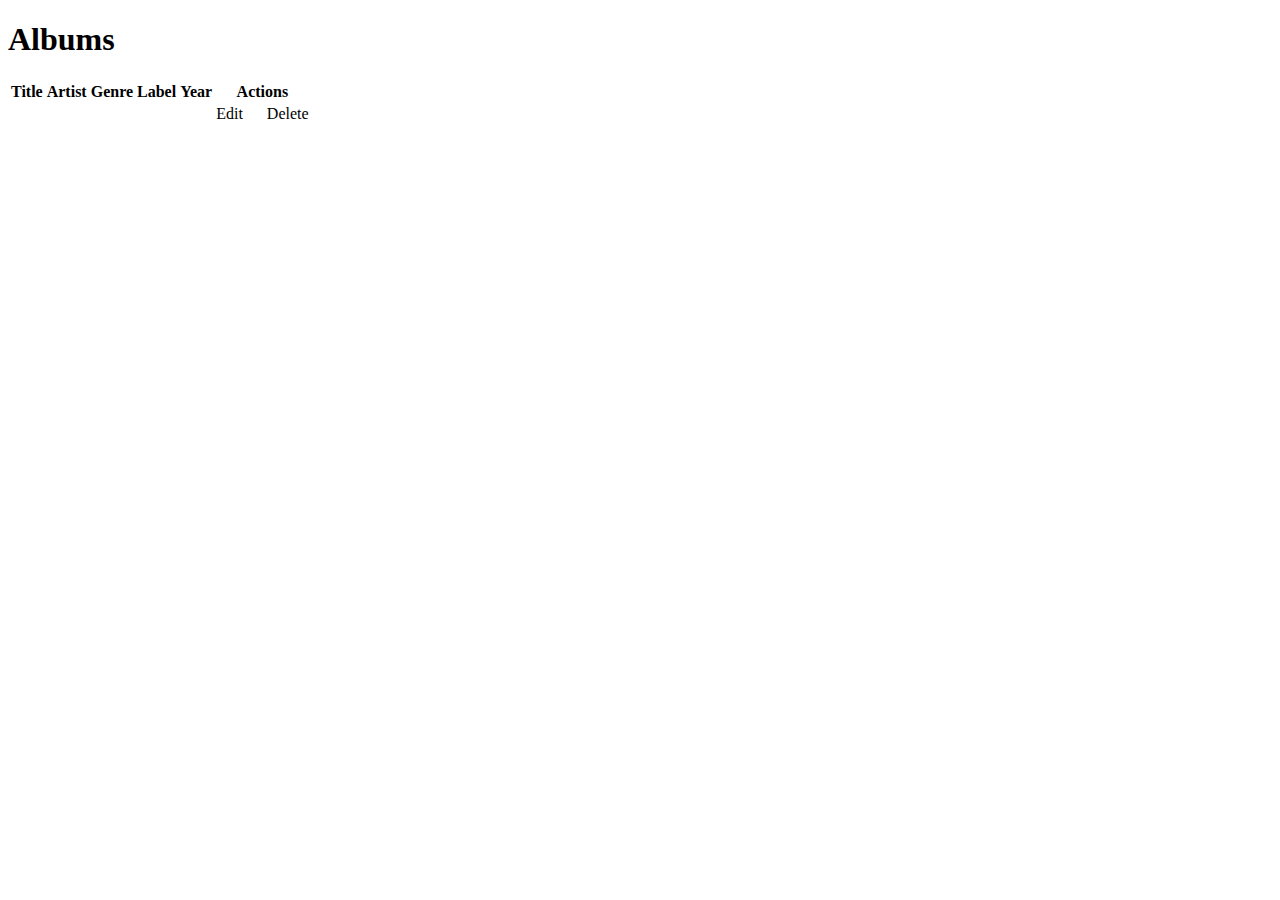
==== src/main/resources/templates/index.html @ 96ae6d1f "Update Album Service, Controller, and Views" ====
<!DOCTYPE html>

<html xmlns:th="http://www.thymeleaf.org">
	<head>
		<meta charset="ISO-8859-1">
	</head>

	<body>
		<h1 class="page-title">Albums</h1>
		
		<div class="table">
			<table>
				<thead>
					<tr>
						<th>Title</th>
						<th>Artist</th>
						<th>Genre</th>
						<th>Label</th>
						<th>Year</th>
						<th>Actions</th>
					</tr>
				</thead>
				<tbody>
						<tr th:each="album:${albums}">
							<td th:text="${album.title}"></td>
							<td th:text="${album.artist}"></td>
							<td th:text="${album.genre}"></td>
							<td th:text="${album.label}"></td>
							<td th:text="${album.year}"></td>
							
							<td>
								<a th:href="@{'/edit/' + ${album.id}}">Edit</a>
								&nbsp;&nbsp;&nbsp;&nbsp;
								<a th:href="@{'/delete/' + ${album.id}}">Delete</a>
							</td>
							
						</tr>
					</tbody>
			
			</table>
		</div>
	
	</nav>
	</body>
</html>
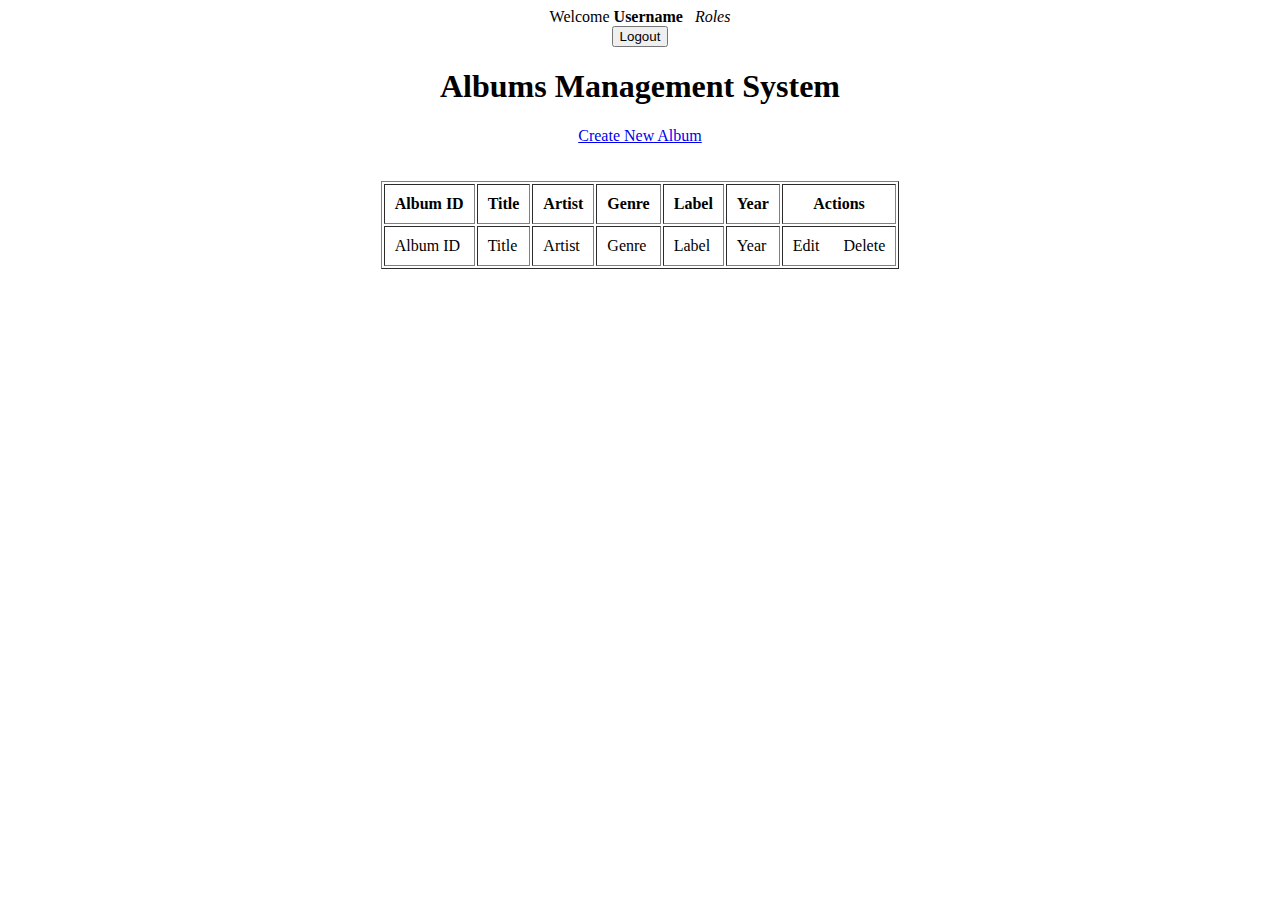
==== commit c891c7fd: "Add MvcConfig and status403 file, remove index.css, update index.html" ====
--- a/src/main/resources/templates/index.html
+++ b/src/main/resources/templates/index.html
@@ -1,45 +1,58 @@
 <!DOCTYPE html>
-
 <html xmlns:th="http://www.thymeleaf.org">
-	<head>
-		<meta charset="ISO-8859-1">
-	</head>
-
-	<body>
-		<h1 class="page-title">Albums</h1>
+<head>
+<meta charset="ISO-8859-1">
+<title>Albums Management System</title>
+</head>
+<body>
+<div align="center">	
+	<div>
+		Welcome <b><span>Username</span></b>
+		&nbsp;
+		<i><span>Roles</span></i>
+	</div>
 		
-		<div class="table">
-			<table>
-				<thead>
-					<tr>
-						<th>Title</th>
-						<th>Artist</th>
-						<th>Genre</th>
-						<th>Label</th>
-						<th>Year</th>
-						<th>Actions</th>
-					</tr>
-				</thead>
-				<tbody>
-						<tr th:each="album:${albums}">
-							<td th:text="${album.title}"></td>
-							<td th:text="${album.artist}"></td>
-							<td th:text="${album.genre}"></td>
-							<td th:text="${album.label}"></td>
-							<td th:text="${album.year}"></td>
-							
-							<td>
-								<a th:href="@{'/edit/' + ${album.id}}">Edit</a>
-								&nbsp;&nbsp;&nbsp;&nbsp;
-								<a th:href="@{'/delete/' + ${album.id}}">Delete</a>
-							</td>
-							
-						</tr>
-					</tbody>
-			
-			</table>
-		</div>
+	<form th:action="@{/logout}" method="post">
+		<input type="submit" value="Logout" />
+	</form>
 	
-	</nav>
-	</body>
+	<h1>Albums Management System</h1>
+	<div>
+		<a href="new">Create New Album</a>
+	</div>
+	
+	<br/><br/>
+	<table border="1" cellpadding="10">
+		<thead>
+			<tr>
+				<th>Album ID</th>
+				<th>Title</th>
+				<th>Artist</th>
+				<th>Genre</th>
+				<th>Label</th>
+				<th>Year</th>
+				
+				<th>Actions</th>				
+				
+			</tr>
+		</thead>
+		<tbody>
+			<tr th:each="album : ${listAlbums}">
+				<td th:text="${album.id}">Album ID</td>
+				<td th:text="${album.title}">Title</td>
+				<td th:text="${album.artist}">Artist</td>
+				<td th:text="${album.genre}">Genre</td>
+				<td th:text="${album.label}">Label</td>
+				<td th:text="${album.year}">Year</td>
+				
+				<td>
+					<a th:href="@{'/edit/' + ${album.id}}">Edit</a>			
+					&nbsp;&nbsp;&nbsp;&nbsp;
+					<a th:href="@{'/delete/' + ${album.id}}">Delete</a>
+				</td>
+			</tr>
+		</tbody>
+	</table>
+</div>
+</body>
 </html>